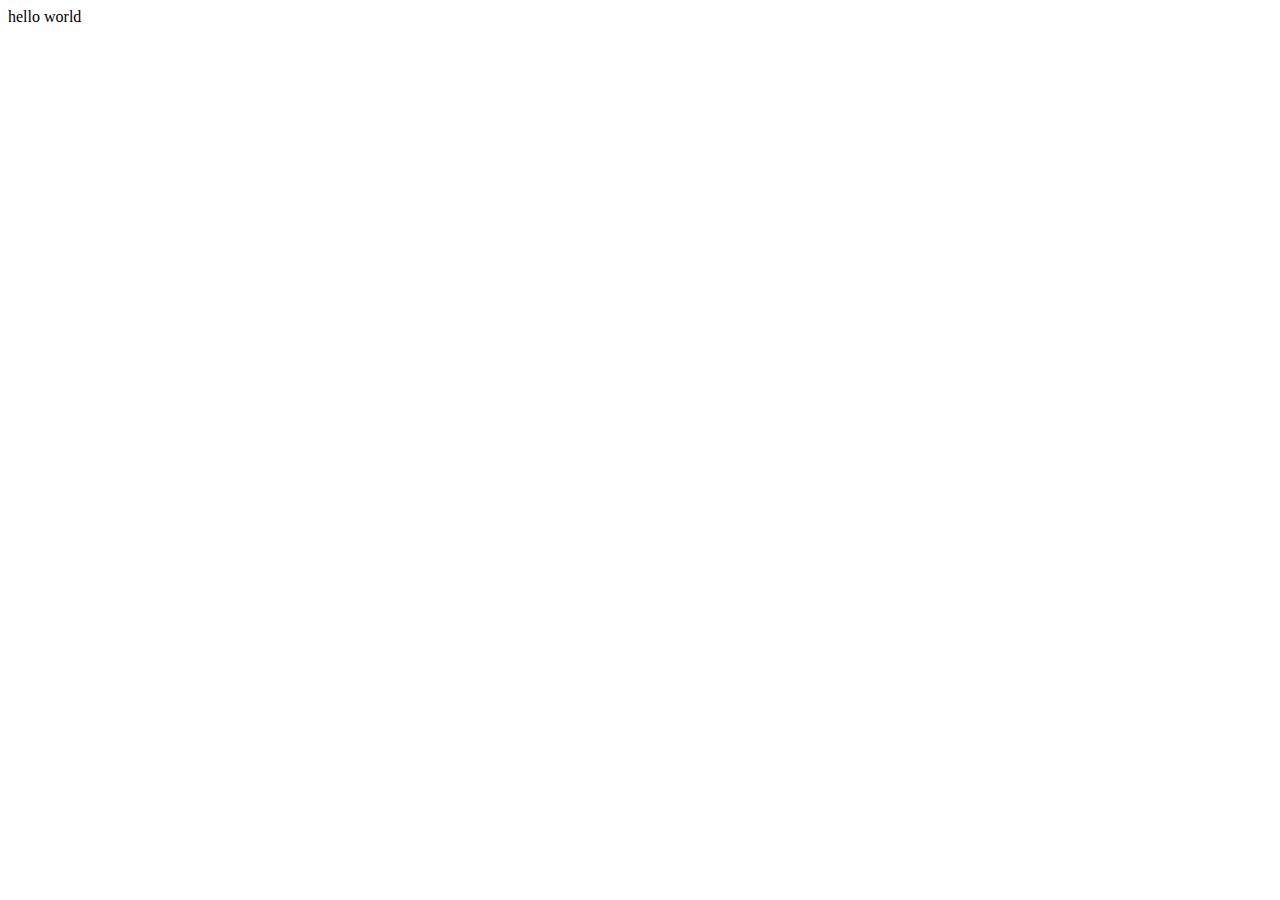
==== index.html @ 8d2029ec "init" ====
<!DOCTYPE html>
<html lang="en">
<head>
    <meta charset="UTF-8">
    <meta http-equiv="X-UA-Compatible" content="IE=edge">
    <meta name="viewport" content="width=device-width, initial-scale=1.0">
    <title>Document</title>
</head>
<body>
    hello world
</body>
</html>
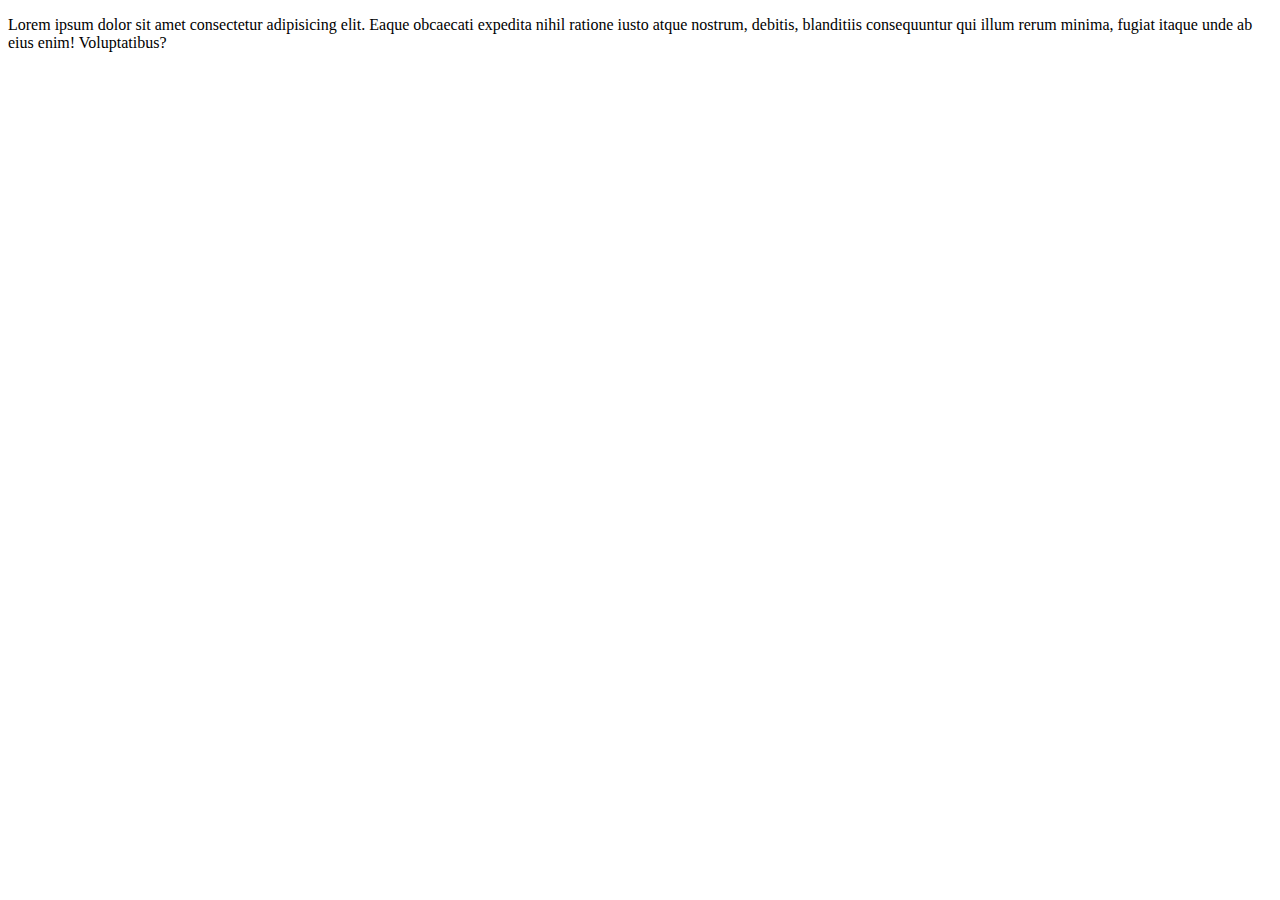
==== commit 173f255e: "init" ====
--- a/index.html
+++ b/index.html
@@ -7,6 +7,10 @@
     <title>Document</title>
 </head>
 <body>
-    hello world
+<div>
+    <p>
+        Lorem ipsum dolor sit amet consectetur adipisicing elit. Eaque obcaecati expedita nihil ratione iusto atque nostrum, debitis, blanditiis consequuntur qui illum rerum minima, fugiat itaque unde ab eius enim! Voluptatibus?
+    </p>
+</div>
 </body>
 </html>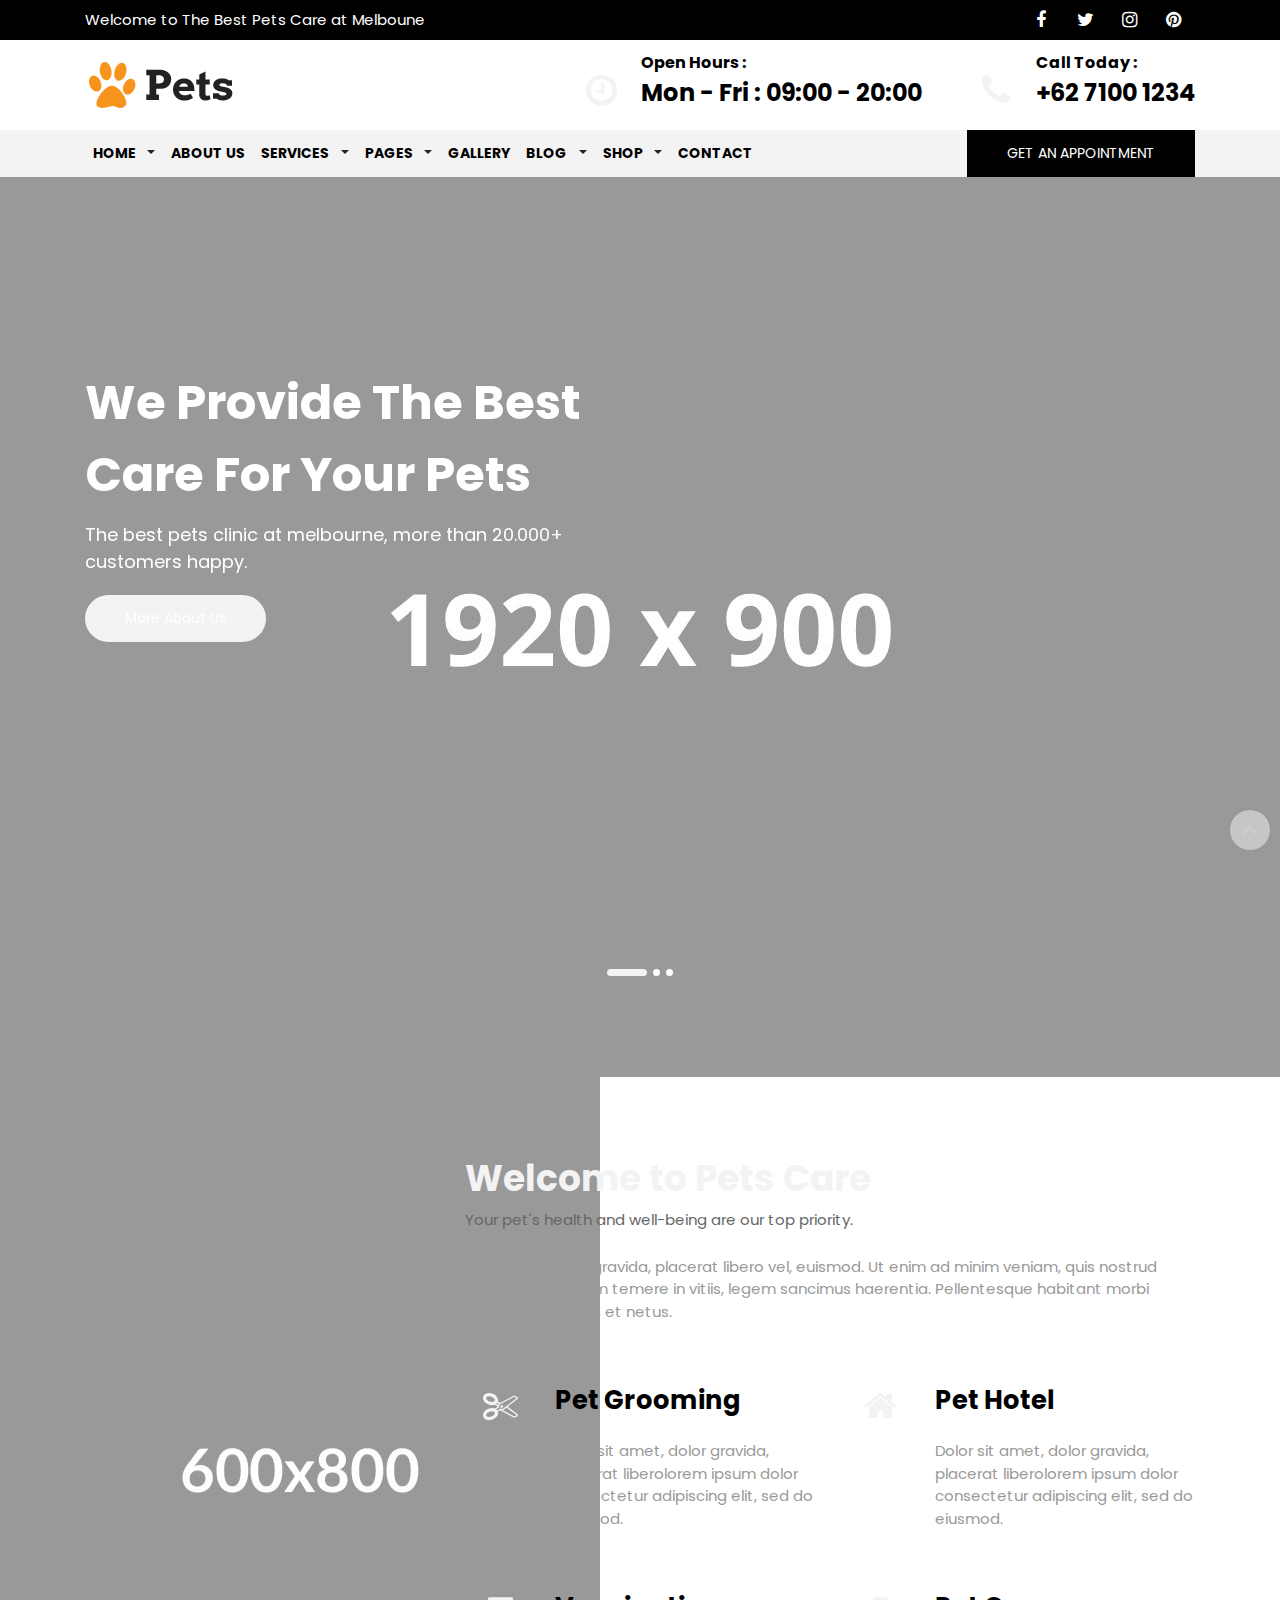
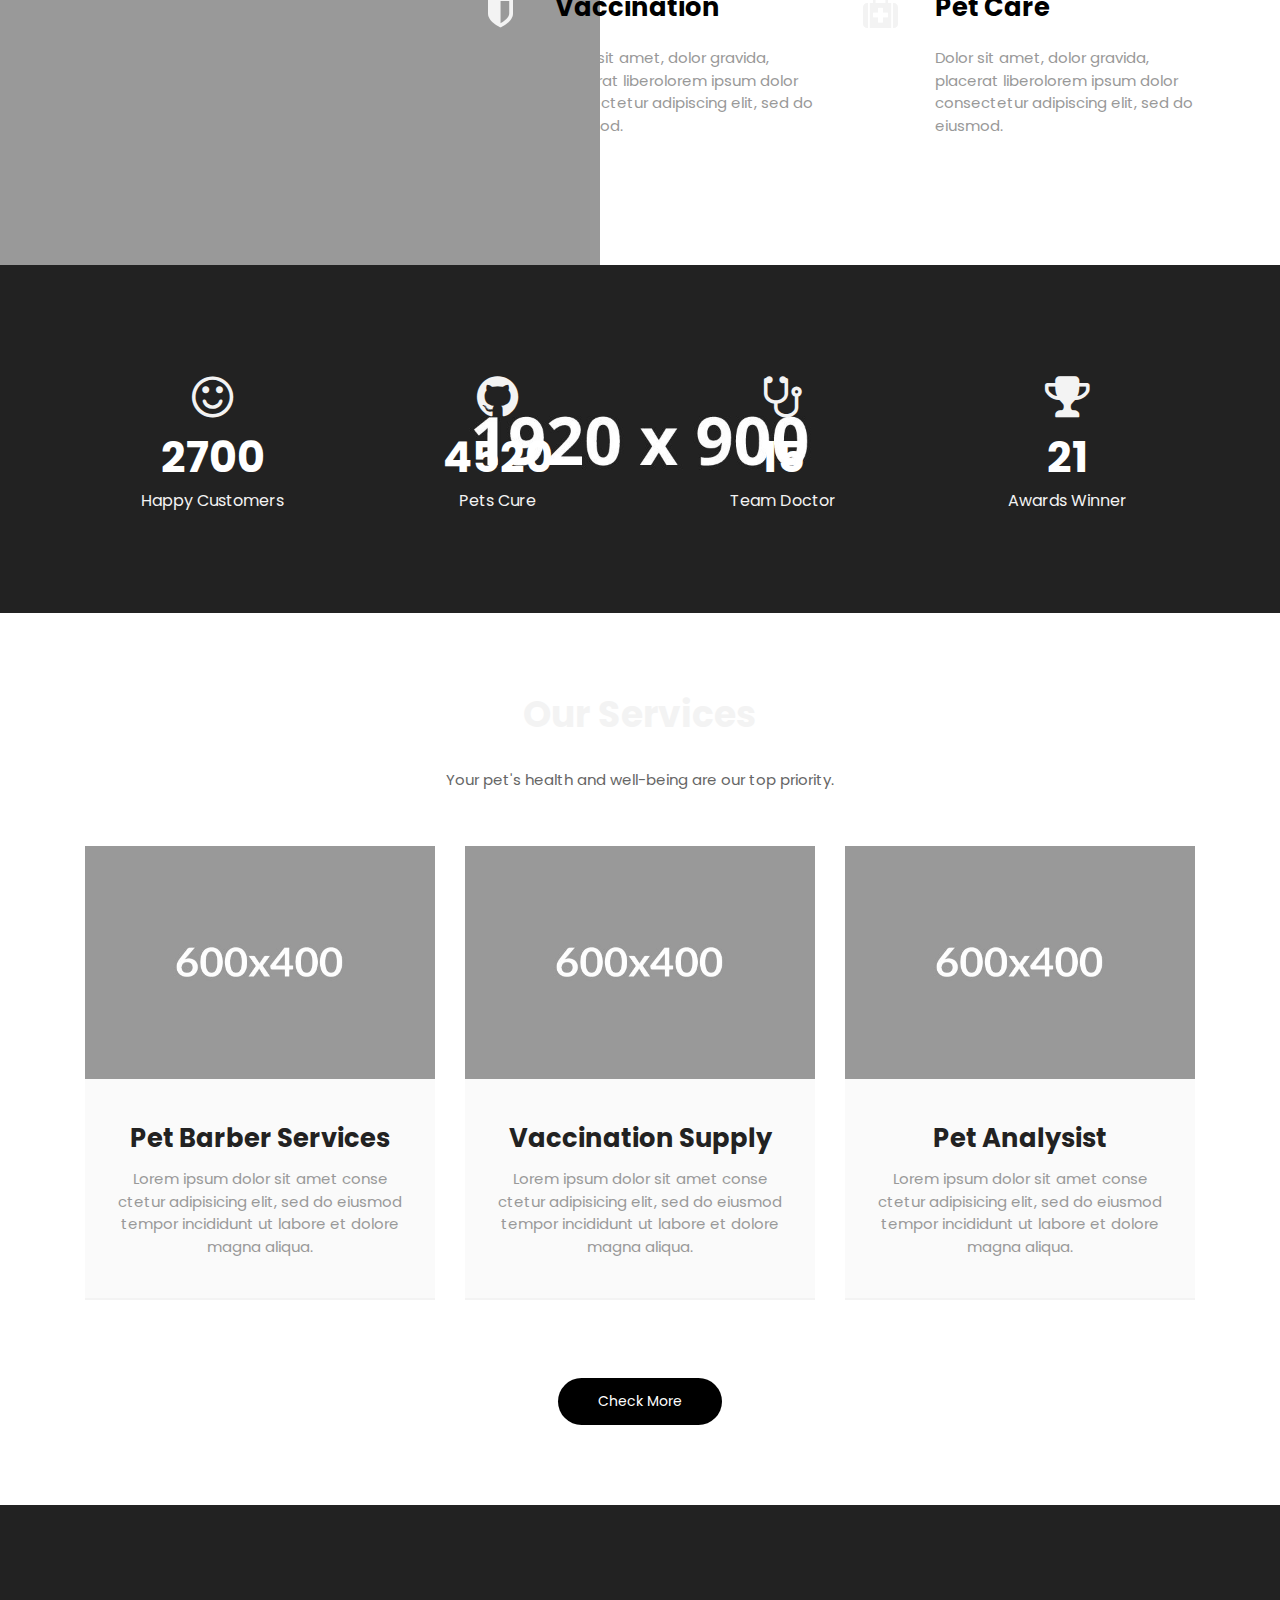
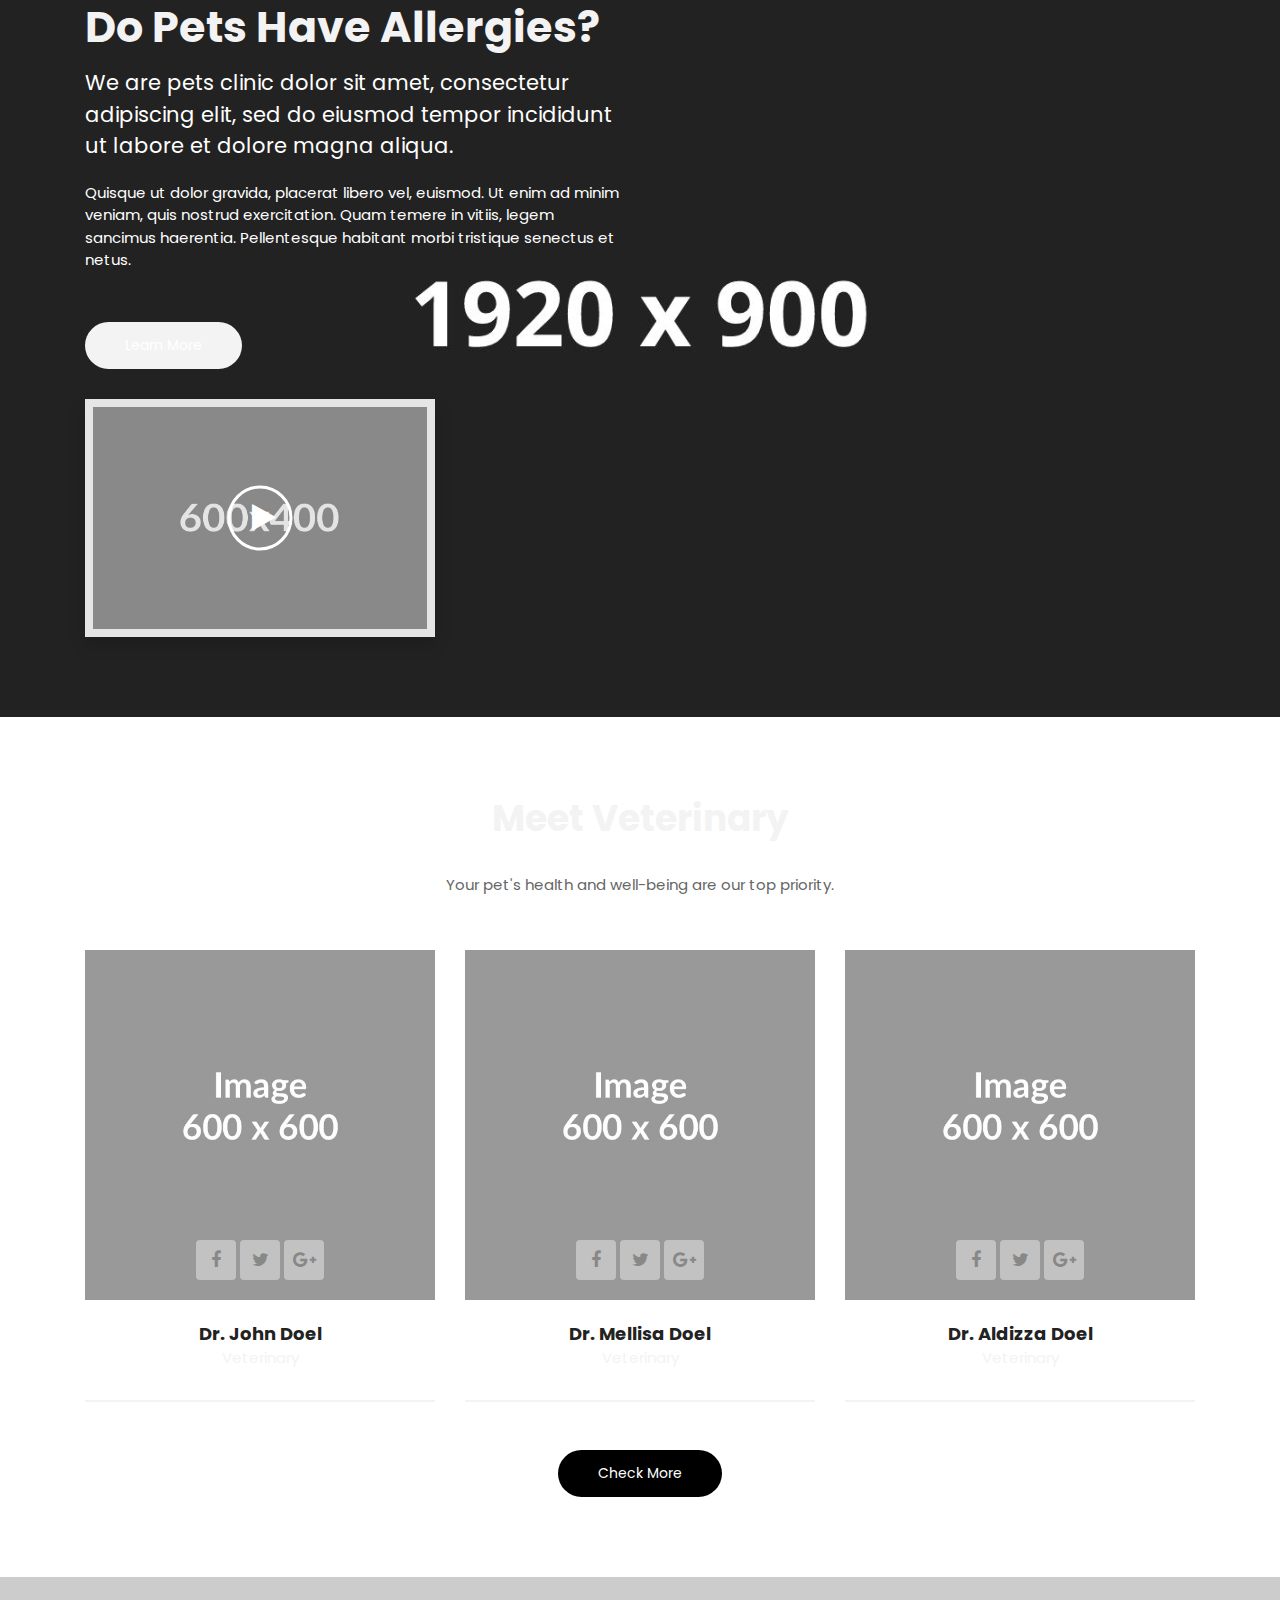
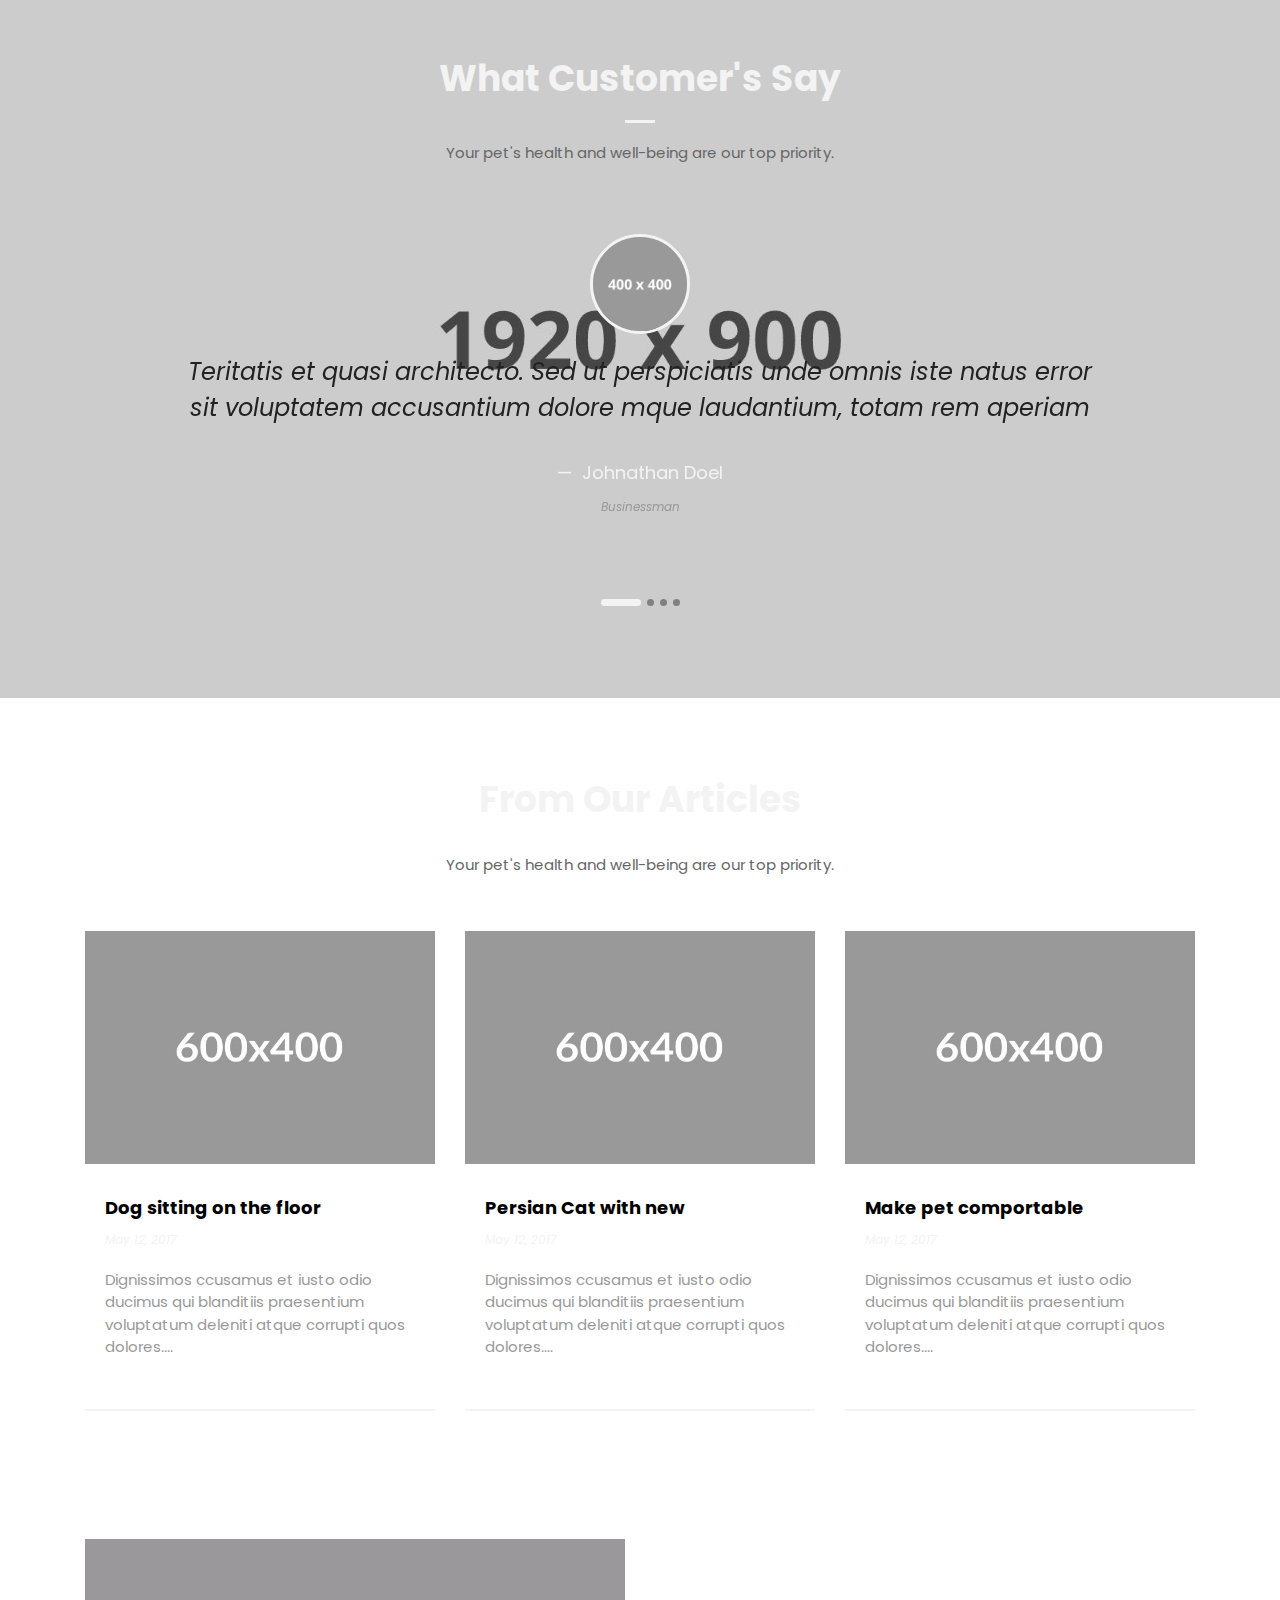
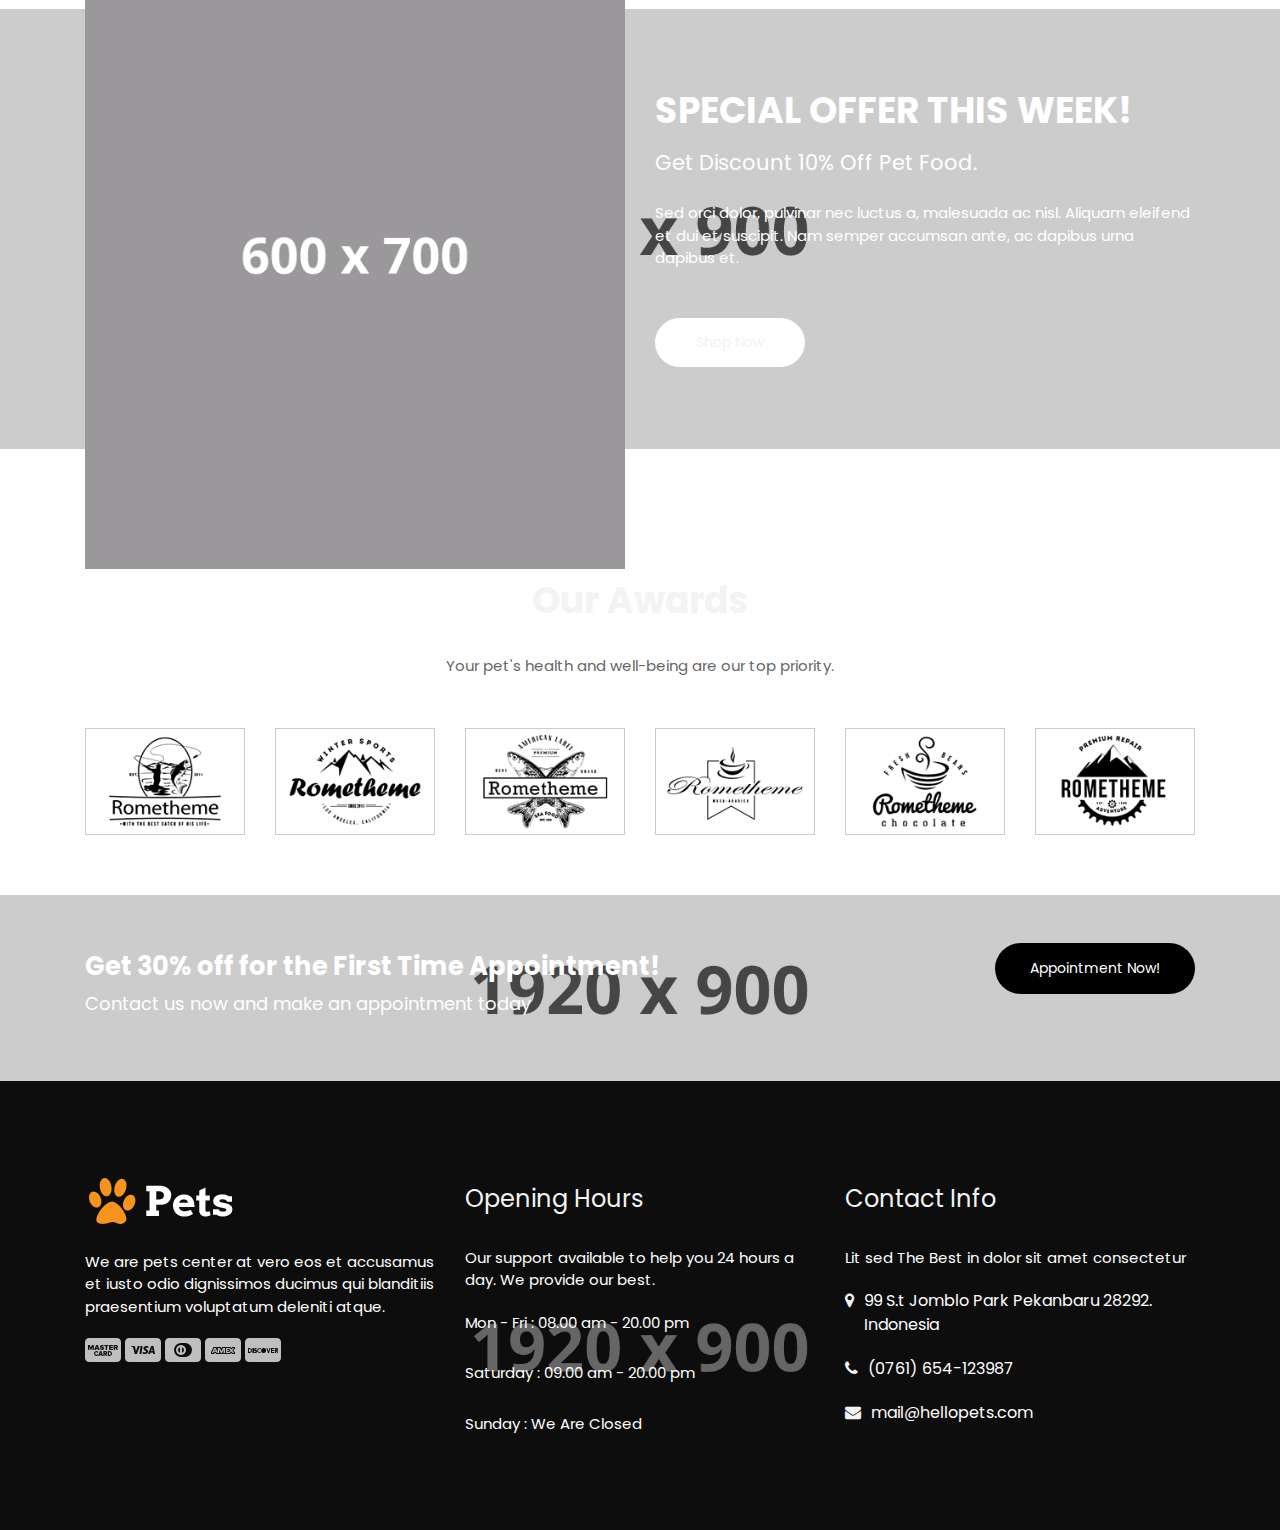
==== commit b6bc7332: "Update 10 april" ====
--- a/index.html
+++ b/index.html
@@ -1,16 +1,918 @@
 <!DOCTYPE html>
 <html lang="en">
-<head>
-    <meta charset="UTF-8">
-    <meta http-equiv="X-UA-Compatible" content="IE=edge">
-    <meta name="viewport" content="width=device-width, initial-scale=1.0">
-    <title>Document</title>
+  <head>
+    <meta charset="utf-8">
+    <meta name="viewport" content="width=device-width, initial-scale=1">
+    <title>Pets Heaven</title>
+    <meta name="description" content="Pet Heaven is a platform where you will get everything your pets need">
+    <meta name="keywords" content="animals, cats, dogs, ecommerce, modern, pet care, pet services, pet shop, pets, store, veterinary">
+    <meta name="author" content="Protik & Taposhi"> 
+	
+	<!-- Favicons -->
+	<link rel="shortcut icon" href="images/favicon.ico">
+	<link rel="apple-touch-icon" href="images/apple-touch-icon.png">
+	<link rel="apple-touch-icon" sizes="72x72" href="images/apple-touch-icon-72x72.png">
+	<link rel="apple-touch-icon" sizes="114x114" href="images/apple-touch-icon-114x114.png">
+	
+	<!-- CSS VENDOR -->
+	<link rel="stylesheet" type="text/css" href="css/vendor/bootstrap.min.css" />
+	<link rel="stylesheet" type="text/css" href="css/vendor/font-awesome.min.css">
+	<link rel="stylesheet" type="text/css" href="css/vendor/owl.carousel.min.css">
+	<link rel="stylesheet" type="text/css" href="css/vendor/owl.theme.default.min.css">
+	<link rel="stylesheet" type="text/css" href="css/vendor/magnific-popup.css">
+	<link rel="stylesheet" type="text/css" href="css/vendor/animate.min.css">
+	
+	<!-- Custom Stylesheet -->
+	<link rel="stylesheet" type="text/css" href="sass/style.css" />
+	
+	<!-- Modernizr JS -->
+    <script src="js/vendor/modernizr.min.js"></script>
+
 </head>
+
 <body>
-<div>
-    <p>
-        Lorem ipsum dolor sit amet consectetur adipisicing elit. Eaque obcaecati expedita nihil ratione iusto atque nostrum, debitis, blanditiis consequuntur qui illum rerum minima, fugiat itaque unde ab eius enim! Voluptatibus?
-    </p>
-</div>
+
+	<!-- LOAD PAGE -->
+	<div class="animationload">
+		<div class="loader"></div>
+	</div>
+	
+	<!-- BACK TO TOP SECTION -->
+	<a href="#0" class="cd-top cd-is-visible cd-fade-out">Top</a>
+
+	<!-- HEADER -->
+    <div class="header header-1">
+
+		<!-- TOP BAR -->
+    	<div class="topbar d-none d-md-block">
+			<div class="container">
+				<div class="row align-items-center">
+					<div class="col-sm-6 col-md-6">
+						<p class="mb-0">Welcome to The Best Pets Care at Melboune</p>
+					</div>
+
+					<div class="col-sm-6 col-md-6">
+						<div class="sosmed-icon d-inline-flex pull-right">
+							<a href="#"><i class="fa fa-facebook"></i></a> 
+							<a href="#"><i class="fa fa-twitter"></i></a> 
+							<a href="#"><i class="fa fa-instagram"></i></a> 
+							<a href="#"><i class="fa fa-pinterest"></i></a> 
+						</div>
+					</div>
+
+					
+				</div>
+			</div>
+		</div>
+
+		<!-- MIDDLE BAR -->
+		<div class="middlebar d-none d-sm-block">
+			<div class="container">
+				
+				
+				<div class="contact-info">
+					<!-- INFO 1 -->
+					<div class="box-icon-1">
+						<div class="icon">
+							<div class="fa fa-clock-o"></div>
+						</div>
+						<div class="body-content">
+							<div class="heading">Open Hours :</div>
+							Mon - Fri : 09:00 - 20:00
+						</div>
+					</div>
+					<!-- INFO 2 -->
+					<div class="box-icon-1">
+						<div class="icon">
+							<div class="fa fa-phone"></div>
+						</div>
+						<div class="body-content">
+							<div class="heading">Call Today :</div>
+							+62 7100 1234
+						</div>
+					</div>
+					
+				</div>
+			</div>
+		</div>
+
+		<!-- NAVBAR SECTION -->
+		<div class="navbar-main">
+			<div class="container">
+			    <nav id="navbar-example" class="navbar navbar-expand-lg">
+			        <a class="navbar-brand" href="index.html">
+						<img src="images/logo.png" alt="" />
+					</a>
+			        <button class="navbar-toggler" type="button" data-toggle="collapse" data-target="#navbarNavDropdown" aria-controls="navbarNavDropdown" aria-expanded="false" aria-label="Toggle navigation">
+			            <span class="navbar-toggler-icon"></span>
+			        </button>
+			        <div class="collapse navbar-collapse" id="navbarNavDropdown">
+			            <ul class="navbar-nav">
+			            	<li class="nav-item dropdown dmenu">
+			                    <a class="nav-link dropdown-toggle" href="#" role="button" data-toggle="dropdown" aria-haspopup="true" aria-expanded="false">
+						          HOME
+						        </a>
+			                    <div class="dropdown-menu">
+			                    	<a class="dropdown-item" href="index.html">Pets Care</a>
+	          						<a class="dropdown-item" href="pets-shop.html">Pets Shop</a>
+							    </div>
+			                </li>
+			                <li class="nav-item">
+			                    <a class="nav-link" href="about-us.html">ABOUT US</a>
+			                </li>
+			                <li class="nav-item dropdown dmenu">
+			                    <a class="nav-link dropdown-toggle" href="#" role="button" data-toggle="dropdown" aria-haspopup="true" aria-expanded="false">
+						          SERVICES
+						        </a>
+			                    <div class="dropdown-menu">
+			                    	<a class="dropdown-item" href="services.html">Services</a>
+	          						<a class="dropdown-item" href="services-single.html">Single Services</a>
+							    </div>
+			                </li>
+			                <li class="nav-item dropdown dmenu">
+			                    <a class="nav-link dropdown-toggle" href="#" role="button" data-toggle="dropdown" aria-haspopup="true" aria-expanded="false">
+						          PAGES
+						        </a>
+			                    <div class="dropdown-menu">
+			                    	<a class="dropdown-item" href="page-faq.html">Faqs</a>
+	          						<a class="dropdown-item" href="page-our-staff.html">Our Staff</a>
+	          						<a class="dropdown-item" href="page-single-staff.html">Single Staff</a>
+	          						<a class="dropdown-item" href="page-appointment-form.html">Appointment Form</a>
+	          						<a class="dropdown-item" href="page-pricing-tables.html">Pricing Tables</a>
+	          						<a class="dropdown-item" href="page-404.html">404 Page</a>
+							    </div>
+			                </li>
+			                <li class="nav-item">
+			                    <a class="nav-link" href="gallery.html">GALLERY</a>
+			                </li>
+			                <li class="nav-item dropdown dmenu">
+			                    <a class="nav-link dropdown-toggle" href="#" role="button" data-toggle="dropdown" aria-haspopup="true" aria-expanded="false">
+						          BLOG
+						        </a>
+			                    <div class="dropdown-menu">
+			                    	<a class="dropdown-item" href="blog.html">Blog List</a>
+	          						<a class="dropdown-item" href="blog-single.html">Single Blog</a>
+							    </div>
+			                </li>
+			                <li class="nav-item dropdown dmenu">
+			                    <a class="nav-link dropdown-toggle" href="#" role="button" data-toggle="dropdown" aria-haspopup="true" aria-expanded="false">
+						          SHOP
+						        </a>
+			                    <div class="dropdown-menu">
+			                    	<a class="dropdown-item" href="shop.html">Shop</a>
+			                    	<a class="dropdown-item" href="shop-list.html">Product List</a>
+	          						<a class="dropdown-item" href="shop-single.html">Single Product</a>
+							    </div>
+			                </li>
+			                <li class="nav-item">
+			                    <a class="nav-link" href="contact.html">CONTACT</a>
+			                </li>
+
+			            </ul>
+			            <a href="#" class="btn btn-secondary btn-nav btn-rect ml-auto">GET AN APPOINTMENT</a>
+			        </div>
+			    </nav> <!-- -->
+
+			</div>
+		</div>
+
+    </div>
+
+	<!-- BANNER -->
+	<div id="oc-fullslider" class="banner owl-carousel">
+        <div class="owl-slide">
+        	<div class="item">
+	            <img src="images/dummy-img-1920x900.jpg" alt="Slider">
+	            <div class="slider-pos">
+		            <div class="container">
+		            	<div class="wrap-caption">
+			                <h1 class="caption-heading">We Provide The Best<br>Care For Your Pets</h1>
+			                <p class="">The best pets clinic at melbourne, more than 20.000+ customers happy.</p>
+			                <a href="#" class="btn btn-primary">More About Us</a>
+			            </div>  
+		            </div>
+	            </div>
+        	</div>
+        </div>
+        <div class="owl-slide">
+        	<div class="item">
+	            <img src="images/dummy-img-1920x900-2.jpg" alt="Slider">
+	            <div class="slider-pos">
+		            <div class="container">
+		            	<div class="wrap-caption">
+			                <h1 class="caption-heading">We Provide The Best<br>Care For Your Pets</h1>
+			                <p class="">The best pets clinic at melbourne, more than 20.000+ customers happy.</p>
+			                <a href="#" class="btn btn-primary">More About Us</a>
+			            </div>  
+		            </div>
+	            </div>
+        	</div>  
+        </div>
+        <div class="owl-slide">
+        	<div class="item">
+	            <img src="images/dummy-img-1920x900-3.jpg" alt="Slider">
+	            <div class="slider-pos">
+		            <div class="container">
+		            	<div class="wrap-caption">
+			                <h1 class="caption-heading text-primary">We Provide The Best<br>Care For Your Pets</h1>
+			                <p class="text-black">The best pets clinic at melbourne, more than 20.000+ customers happy.</p>
+			                <a href="#" class="btn btn-primary">More About Us</a>
+			            </div>  
+		            </div>
+	            </div>
+        	</div>  
+        </div>
+    </div>
+
+	<div class="clearfix"></div>
+
+	<!-- ABOUT -->
+	<div class="section bgi-left bgi-hide-xs" data-background="images/dummy-img-600x800.jpg">
+		<div class="content-wrap">
+			<div class="container">
+				<div class="row">
+					<div class="col-sm-12 col-md-8 offset-md-4">
+
+						<h2 class="section-heading text-primary no-after mb-4">
+							Welcome to Pets Care
+						</h2>
+						<p class="subheading mb-4">Your pet's health and well-being are our top priority.</p>
+
+						<p>Quisque ut dolor gravida, placerat libero vel, euismod. Ut enim ad minim veniam, quis nostrud exercitation. Quam temere in vitiis, legem sancimus haerentia. Pellentesque habitant morbi tristique senectus et netus.</p> 
+
+						
+						<div class="row mt-5">
+							<!-- Item 1 -->
+							<div class="col-sm-6 col-md-6">
+								<div class="rs-icon-info-3 mb-5">
+									<div class="info-icon">
+										<i class="fa fa-scissors"></i>
+									</div>
+									<div class="info-text">
+										<h3 class="text-secondary">Pet Grooming</h3>
+										Dolor sit amet, dolor gravida, placerat liberolorem ipsum dolor consectetur adipiscing elit, sed do eiusmod.
+									</div>
+								</div>
+							</div>
+							<!-- Item 2 -->
+							<div class="col-sm-6 col-md-6">
+								<div class="rs-icon-info-3 mb-5">
+									<div class="info-icon">
+										<i class="fa fa-home"></i>
+									</div>
+									<div class="info-text">
+										<h3 class="text-secondary">Pet Hotel</h3>
+										Dolor sit amet, dolor gravida, placerat liberolorem ipsum dolor consectetur adipiscing elit, sed do eiusmod.
+									</div>
+								</div>
+							</div>
+							<!-- Item 3 -->
+							<div class="col-sm-6 col-md-6">
+								<div class="rs-icon-info-3 mb-5">
+									<div class="info-icon">
+										<i class="fa fa-shield"></i>
+									</div>
+									<div class="info-text">
+										<h3 class="text-secondary">Vaccination</h3>
+										Dolor sit amet, dolor gravida, placerat liberolorem ipsum dolor consectetur adipiscing elit, sed do eiusmod.
+									</div>
+								</div>
+							</div>
+							<!-- Item 4 -->
+							<div class="col-sm-6 col-md-6">
+								<div class="rs-icon-info-3 mb-5">
+									<div class="info-icon">
+										<i class="fa fa-medkit"></i>
+									</div>
+									<div class="info-text">
+										<h3 class="text-secondary">Pet Care</h3>
+										Dolor sit amet, dolor gravida, placerat liberolorem ipsum dolor consectetur adipiscing elit, sed do eiusmod.
+									</div>
+								</div>
+							</div>
+						</div>
+						
+					</div>
+					
+				</div>
+			</div>
+		</div>
+	</div>	
+
+	<!-- FUN FACT -->
+	<div class="bgi-cover-center" data-background="images/dummy-img-1920x900-3.jpg">
+		<div class="content-wrap">
+			<div class="container">
+
+				<div class="row">
+					
+					<!-- Item 1 -->
+					<div class="col-12 col-sm-6 col-md-3">
+						<div class="rs-icon-funfact style-2 text-white">
+							<div class="icon">
+								<i class="fa fa-smile-o"></i>
+							</div>
+							<div class="body-content">
+								<h2>2700</h2>
+								<p class="uk16 text-primary">Happy Customers</p>
+							</div>
+						</div>
+					</div>
+
+					<!-- Item 2 -->
+					<div class="col-12 col-sm-6 col-md-3">
+						<div class="rs-icon-funfact style-2 text-white">
+							<div class="icon">
+								<i class="fa fa-github"></i>
+							</div>
+							<div class="body-content">
+								<h2>4520</h2>
+								<p class="uk16 text-primary">Pets Cure</p>
+							</div>
+						</div>
+					</div>
+
+					<!-- Item 3 -->
+					<div class="col-12 col-sm-6 col-md-3">
+						<div class="rs-icon-funfact style-2 text-white">
+							<div class="icon">
+								<i class="fa fa-stethoscope"></i>
+							</div>
+							<div class="body-content">
+								<h2>15</h2>
+								<p class="uk16 text-primary">Team Doctor</p>
+							</div>
+						</div>
+					</div>
+
+					<!-- Item 4 -->
+					<div class="col-12 col-sm-6 col-md-3">
+						<div class="rs-icon-funfact style-2 text-white">
+							<div class="icon">
+								<i class="fa fa-trophy"></i>
+							</div>
+							<div class="body-content">
+								<h2>21</h2>
+								<p class="uk16 text-primary">Awards Winner</p>
+							</div>
+						</div>
+					</div>
+
+				</div>
+			</div>
+		</div>
+	</div>
+
+	<!-- OUR SERVICES -->
+	<div class="">
+		<div class="content-wrap">
+			<div class="container">
+
+				<div class="row">
+					<div class="col-sm-12 col-md-12">
+						<h2 class="section-heading text-center text-primary no-after mb-5">
+							Our Services
+						</h2>
+						<p class="subheading text-center">Your pet's health and well-being are our top priority.</p>
+					</div>
+				</div>
+
+				<div class="row mt-4">
+					
+					<!-- Item 1 -->
+					<div class="col-12 col-sm-6 col-md-4">
+						<div class="rs-image-box">
+							<div class="media">
+								<a href="services-single.html"><img src="images/dummy-img-600x400.jpg" alt="" class="img-fluid"></a>
+							</div>
+							<div class="body-text">
+								<h3 class="title"><a href="services-single.html">Pet Barber Services</a></h3>
+								Lorem ipsum dolor sit amet conse ctetur adipisicing elit, sed do eiusmod tempor incididunt ut labore et dolore magna aliqua.
+							</div>
+						</div>
+					</div>
+
+					<!-- Item 2 -->
+					<div class="col-12 col-sm-6 col-md-4">
+						<div class="rs-image-box">
+							<div class="media">
+								<a href="services-single.html"><img src="images/dummy-img-600x400.jpg" alt="" class="img-fluid"></a>
+							</div>
+							<div class="body-text">
+								<h3 class="title"><a href="services-single.html">Vaccination Supply</a></h3>
+								Lorem ipsum dolor sit amet conse ctetur adipisicing elit, sed do eiusmod tempor incididunt ut labore et dolore magna aliqua.
+							</div>
+						</div>
+					</div>
+
+					<!-- Item 3 -->
+					<div class="col-12 col-sm-6 col-md-4">
+						<div class="rs-image-box">
+							<div class="media">
+								<a href="services-single.html"><img src="images/dummy-img-600x400.jpg" alt="" class="img-fluid"></a>
+							</div>
+							<div class="body-text">
+								<h3 class="title"><a href="services-single.html">Pet Analysist</a></h3>
+								Lorem ipsum dolor sit amet conse ctetur adipisicing elit, sed do eiusmod tempor incididunt ut labore et dolore magna aliqua.
+							</div>
+						</div>
+					</div>
+
+				</div>
+
+				<div class="row">
+					<div class="col-sm-12 col-md-12 text-center">
+						<a href="#" class="btn btn-secondary mt-5">Check More</a>
+					</div>
+				</div>
+
+			</div>
+		</div>
+	</div>
+
+	<!-- DO PETS -->
+	<div class="section bgi-cover-center" data-background="images/dummy-img-1920x900-3.jpg">
+		<div class="content-wrap">
+			<div class="container">
+				
+				<div class="row">
+					<div class="col-sm-6 col-md-6">
+						<div class="wrap-form">
+							<h2 class="text-primary mb-2">
+								Do Pets Have Allergies?
+							</h2>
+							<p class="uk21 text-white">We are pets clinic dolor sit amet, consectetur adipiscing elit, sed do eiusmod tempor incididunt ut labore et dolore magna aliqua.</p>
+							
+							<p class="text-white">Quisque ut dolor gravida, placerat libero vel, euismod. Ut enim ad minim veniam, quis nostrud exercitation. Quam temere in vitiis, legem sancimus haerentia. Pellentesque habitant morbi tristique senectus et netus.</p>
+							<div class="spacer-30"></div>
+							<a href="#" class="btn btn-primary">Learn More</a>
+							<div class="spacer-30"></div>
+							<div class="row">
+								<div class="col-sm-8 col-md-8">
+									<div class="img-video">
+										<a href="https://www.youtube.com/watch?v=vNDrLjOmUY4" class="popup-youtube play-video"><i class="fa fa-play fa-2x"></i></a>
+										<img src="images/dummy-img-600x400.jpg" alt="" class="shadow img-fluid">
+										<div class="ripple"></div>
+									</div>
+								</div>
+							</div>
+						</div>
+					</div>
+				</div>
+			</div>
+		</div>
+	</div>
+
+	<!-- MEET VETERINARY -->
+	<div class="">
+		<div class="content-wrap">
+			<div class="container">
+
+				<div class="row">
+					<div class="col-sm-12 col-md-12">
+						<h2 class="section-heading text-center text-primary no-after mb-5">
+							Meet Veterinary
+						</h2>
+						<p class="subheading text-center">Your pet's health and well-being are our top priority.</p>
+					</div>
+				</div>
+
+				<div class="row mt-4">
+					
+					<!-- Item 1 -->
+					<div class="col-12 col-sm-6 col-md-4">
+						<div class="rs-team-1">
+							<div class="media">
+								<img src="images/dummy-img-600x600.jpg" alt="" class="img-fluid">
+								<div class="sosmed-icon">
+									<a href="#"><i class="fa fa-facebook"></i></a>
+									<a href="#"><i class="fa fa-twitter"></i></a>
+									<a href="#"><i class="fa fa-google-plus"></i></a>
+								</div>
+							</div>
+							<div class="body">
+								<div class="title">Dr. John Doel</div>
+								<div class="text-primary">Veterinary</div>
+							</div>
+						</div>
+					</div>
+
+					<!-- Item 2 -->
+					<div class="col-12 col-sm-6 col-md-4">
+						<div class="rs-team-1">
+							<div class="media">
+								<img src="images/dummy-img-600x600.jpg" alt="" class="img-fluid">
+								<div class="sosmed-icon">
+									<a href="#"><i class="fa fa-facebook"></i></a>
+									<a href="#"><i class="fa fa-twitter"></i></a>
+									<a href="#"><i class="fa fa-google-plus"></i></a>
+								</div>
+							</div>
+							<div class="body">
+								<div class="title">Dr. Mellisa Doel</div>
+								<div class="text-primary">Veterinary</div>
+							</div>
+						</div>
+					</div>
+
+					<!-- Item 3 -->
+					<div class="col-12 col-sm-6 col-md-4">
+						<div class="rs-team-1">
+							<div class="media">
+								<img src="images/dummy-img-600x600.jpg" alt="" class="img-fluid">
+								<div class="sosmed-icon">
+									<a href="#"><i class="fa fa-facebook"></i></a>
+									<a href="#"><i class="fa fa-twitter"></i></a>
+									<a href="#"><i class="fa fa-google-plus"></i></a>
+								</div>
+							</div>
+							<div class="body">
+								<div class="title">Dr. Aldizza Doel</div>
+								<div class="text-primary">Veterinary</div>
+							</div>
+						</div>
+					</div>
+
+				</div>
+
+				<div class="row">
+					<div class="col-sm-12 col-md-12 text-center">
+						<a href="#" class="btn btn-secondary mt-5">Check More</a>
+					</div>
+				</div>
+
+			</div>
+		</div>
+	</div>
+
+	<!-- HAPPY CLIENTS -->
+	<div class="section bgi-cover-center" data-background="images/dummy-img-1920x900-2.jpg">
+		<div class="content-wrap">
+			<div class="container">
+				<div class="row">
+
+					<div class="col-sm-12 col-md-12">
+						<h2 class="section-heading text-center text-primary mb-4">
+							What Customer's Say
+						</h2>
+						<p class="subheading text-center">Your pet's health and well-being are our top priority.</p>
+					</div>
+					
+				</div>
+				<div class="row">
+					<div class="col-sm-12 col-md-10 offset-md-1">
+						<div id="testimonial">
+							<!-- Item 1 -->
+							<div class="item">
+								<div class="rs-box-testimony">
+									<div class="quote-box">
+										<div class="media">
+											<img src="images/dummy-img-400x400.jpg" alt="" class="rounded-circle">
+										</div>
+										<blockquote class="text-black">
+										 Teritatis et quasi architecto. Sed ut perspiciatis unde omnis iste natus error sit voluptatem accusantium dolore mque laudantium, totam rem aperiam
+										</blockquote>
+										<p class="quote-name">
+											Johnathan Doel <span>Businessman</span>
+										</p>                        
+									</div>
+								</div>
+							</div>
+							<!-- Item 2 -->
+							<div class="item">
+								<div class="rs-box-testimony">
+									<div class="quote-box">
+										<div class="media">
+											<img src="images/dummy-img-400x400.jpg" alt="" class="rounded-circle">
+										</div>
+										<blockquote class="text-black">
+										 Teritatis et quasi architecto. Sed ut perspiciatis unde omnis iste natus error sit voluptatem accusantium dolore mque laudantium, totam rem aperiam
+										</blockquote>
+										<p class="quote-name">
+											Johnathan Doel <span>CEO Buka Kreasi</span>
+										</p>                        
+									</div>
+								</div>
+							</div>
+							<!-- Item 3 -->
+							<div class="item">
+								<div class="rs-box-testimony">
+									<div class="quote-box">
+										<div class="media">
+											<img src="images/dummy-img-400x400.jpg" alt="" class="rounded-circle">
+										</div>
+										<blockquote class="text-black">
+										 Teritatis et quasi architecto. Sed ut perspiciatis unde omnis iste natus error sit voluptatem accusantium dolore mque laudantium, totam rem aperiam
+										</blockquote>
+										<p class="quote-name">
+											Johnathan Doel <span>Businessman</span>
+										</p>                        
+									</div>
+								</div>
+							</div>
+							<!-- Item 4 -->
+							<div class="item">
+								<div class="rs-box-testimony">
+									<div class="quote-box">
+										<div class="media">
+											<img src="images/dummy-img-400x400.jpg" alt="" class="rounded-circle">
+										</div>
+										<blockquote class="text-black">
+										 Teritatis et quasi architecto. Sed ut perspiciatis unde omnis iste natus error sit voluptatem accusantium dolore mque laudantium, totam rem aperiam
+										</blockquote>
+										<p class="quote-name">
+											Johnathan Doel <span>CEO Buka Kreasi</span>
+										</p>                        
+									</div>
+								</div>
+							</div>
+						</div>
+					</div>
+
+				</div>
+			</div>
+		</div>
+	</div>
+
+	<!-- OUR ARTICLES -->
+	<div class="">
+		<div class="content-wrap">
+			<div class="container">
+
+				<div class="row">
+					<div class="col-sm-12 col-md-12">
+						<h2 class="section-heading text-center text-primary no-after mb-5">
+							From Our Articles
+						</h2>
+						<p class="subheading text-center">Your pet's health and well-being are our top priority.</p>
+					</div>
+				</div>
+
+				<div class="row mt-4">
+					
+					<!-- Item 1 -->
+					<div class="col-12 col-sm-6 col-md-4">
+						<div class="rs-news-1 mb-5">
+							<div class="media">
+								<a href="blog-single.html">
+									<img src="images/dummy-img-600x400.jpg" alt="" class="img-fluid">
+								</a>
+							</div>
+							<div class="body">
+								<div class="title"><a href="blog-single.html">Dog sitting on the floor</a></div>
+								<div class="meta-date">May 12, 2017</div>
+								<p>Dignissimos ccusamus et iusto odio ducimus qui blanditiis praesentium voluptatum deleniti atque corrupti quos dolores....</p>
+							</div>
+						</div>
+					</div>
+
+					<!-- Item 2 -->
+					<div class="col-12 col-sm-6 col-md-4">
+						<div class="rs-news-1 mb-5">
+							<div class="media">
+								<a href="blog-single.html">
+									<img src="images/dummy-img-600x400.jpg" alt="" class="img-fluid">
+								</a>
+							</div>
+							<div class="body">
+								<div class="title"><a href="blog-single.html">Persian Cat with new</a></div>
+								<div class="meta-date">May 12, 2017</div>
+								<p>Dignissimos ccusamus et iusto odio ducimus qui blanditiis praesentium voluptatum deleniti atque corrupti quos dolores....</p>
+							</div>
+						</div>
+					</div>
+
+					<!-- Item 3 -->
+					<div class="col-12 col-sm-6 col-md-4">
+						<div class="rs-news-1 mb-5">
+							<div class="media">
+								<a href="blog-single.html">
+									<img src="images/dummy-img-600x400.jpg" alt="" class="img-fluid">
+								</a>
+							</div>
+							<div class="body">
+								<div class="title"><a href="blog-single.html">Make pet comportable</a></div>
+								<div class="meta-date">May 12, 2017</div>
+								<p>Dignissimos ccusamus et iusto odio ducimus qui blanditiis praesentium voluptatum deleniti atque corrupti quos dolores....</p>
+							</div>
+						</div>
+					</div>
+
+				</div>
+
+				<div class="spacer-70"></div>
+
+			</div>
+		</div>
+	</div>
+
+	<!-- CTA -->
+	<div class="section bgi-cover-center" data-background="images/dummy-img-1920x900-2.jpg">
+		<div class="content-wrap py-0">
+			<div class="container">
+				<div class="row align-items-center">
+					<div class="col-sm-6 col-md-6">
+						<div class="img-cta">
+							<img src="images/dummy-img-600x700.jpg" alt="" class="img-fluid">
+						</div>
+					</div>
+					<div class="col-sm-6 col-md-6">
+						<div class="text-white mt-5">
+							<h1 class="section-heading no-after text-white">
+								SPECIAL OFFER THIS WEEK!
+							</h1>
+							<p class="uk21 text-white mb-4">Get Discount 10% Off Pet Food.</p>
+							<p class="mb-5">Sed orci dolor, pulvinar nec luctus a, malesuada ac nisl. Aliquam eleifend et dui et suscipit. Nam semper accumsan ante, ac dapibus urna dapibus et.</p>
+
+						</div>
+						<a href="#" class="btn btn-light">Shop Now</a>	
+						<div class="spacer-50"></div>
+					</div>
+
+				</div>
+			</div>
+		</div>
+	</div>
+
+	<div class="spacer-90"></div>
+
+	<!-- AWARDS -->
+	<div class="section">
+		<div class="content-wrap content-wrap-40">
+			<div class="container">
+				<div class="row">
+					<div class="col-sm-12 col-md-12">
+						<h2 class="section-heading text-center text-primary no-after mb-5">
+							Our Awards
+						</h2>
+						<p class="subheading text-center">Your pet's health and well-being are our top priority.</p>
+					</div>
+				</div>
+				<div class="row">
+					<div class="col-6 col-sm-4 col-md-2">
+						<div class="client-img">
+							<a href="#">
+								<img src="images/client1.png" alt="" class="img-fluid">
+							</a>
+						</div>
+					</div>
+
+					<div class="col-6 col-sm-4 col-md-2">
+						<div class="client-img">
+							<a href="#"><img src="images/client2.png" alt="" class="img-fluid"></a>
+						</div>
+					</div>
+
+					<div class="col-6 col-sm-4 col-md-2">
+						<div class="client-img">
+							<a href="#"><img src="images/client3.png" alt="" class="img-fluid"></a>
+						</div>
+					</div>
+
+					<div class="col-6 col-sm-4 col-md-2">
+						<div class="client-img">
+							<a href="#"><img src="images/client4.png" alt="" class="img-fluid"></a>
+						</div>
+					</div>
+
+					<div class="col-6 col-sm-4 col-md-2">
+						<div class="client-img">
+							<a href="#"><img src="images/client5.png" alt="" class="img-fluid"></a>
+						</div>
+					</div>
+
+					<div class="col-6 col-sm-4 col-md-2">
+						<div class="client-img">
+							<a href="#"><img src="images/client6.png" alt="" class="img-fluid"></a>
+						</div>
+					</div>
+					
+				</div>
+			</div>
+		</div>
+	</div>
+
+	<!-- CTA -->
+	<div class="section cta bgi-cover-center" data-background="images/dummy-img-1920x900-2.jpg">
+		<div class="content-wrap py-5">
+			<div class="container">
+				<div class="row align-items-center">
+					<div class="col-sm-12 col-md-12">
+						<div class="cta-1">
+			              	<div class="body-text text-white mb-3">
+			                	<h3 class="my-1">Get 30% off for the First Time Appointment!</h3>
+			                	<p class="uk18 mb-0">Contact us now and make an appointment today</p>
+			              	</div>
+			              	<div class="body-action">
+			                	<a href="#" class="btn btn-secondary">Appointment Now!</a>
+			              	</div>
+			            </div>
+					</div>
+				</div>
+			</div>
+		</div>
+	</div>
+
+	<!-- FOOTER SECTION -->
+	<div class="footer bg-overlay-secondary" data-background="images/dummy-img-1920x900-3.jpg">
+		<div class="content-wrap">
+			<div class="container">
+				
+				<div class="row">
+					<div class="col-sm-6 col-md-4">
+						<div class="footer-item">
+							<img src="images/logo_w.png" alt="logo bottom" class="logo-bottom">
+							<div class="spacer-20"></div>
+							<p>We are pets center at vero eos et accusamus et iusto odio dignissimos ducimus qui blanditiis praesentium voluptatum deleniti atque.</p>
+							<div class="spacer-20"></div>
+							<img src="images/payment.png" alt="">
+						</div>
+					</div>
+
+					<div class="col-sm-6 col-md-4">
+						<div class="footer-item">
+							<div class="footer-title">
+								Opening Hours
+							</div>
+							<p>Our support available to help you 24 hours a day. We provide our best.</p>
+							<ul class="list">
+								<li>
+									Mon - Fri : 08.00 am - 20.00 pm
+								</li>
+								<li>
+									Saturday : 09.00 am - 20.00 pm
+								</li>
+								<li>
+									Sunday :  We Are Closed
+								</li>
+							</ul>
+
+						</div>
+					</div>
+					
+					<div class="col-sm-6 col-md-4">
+						<div class="footer-item">
+							<div class="footer-title">
+								Contact Info
+							</div>
+							<p>Lit sed The Best in dolor sit amet consectetur</p>
+							<ul class="list-info">
+								<li>
+									<div class="info-icon text-primary">
+										<span class="fa fa-map-marker"></span>
+									</div>
+									<div class="info-text">99 S.t Jomblo Park Pekanbaru 28292. Indonesia</div> 
+								</li>
+								<li>
+									<div class="info-icon text-primary">
+										<span class="fa fa-phone"></span>
+									</div>
+									<div class="info-text">(0761) 654-123987</div>
+								</li>
+								<li>
+									<div class="info-icon text-primary">
+										<span class="fa fa-envelope"></span>
+									</div>
+									<div class="info-text">mail@hellopets.com</div>
+								</li>
+							</ul>
+						</div>
+					</div>
+				</div>
+			</div>
+		</div>
+		
+		<div class="fcopy">
+			<div class="container">
+				<div class="row">
+					<div class="col-sm-6 col-md-6">
+						<p class="ftex">&copy; 2019 Your Company. All Rights Reserved. Designed By <span class="text-primary">Rometheme</span></p> 
+					</div>
+					<div class="col-sm-6 col-md-6">
+						<div class="sosmed-icon d-inline-flex float-right">
+							<a href="#"><i class="fa fa-facebook"></i></a> 
+							<a href="#"><i class="fa fa-twitter"></i></a> 
+							<a href="#"><i class="fa fa-instagram"></i></a> 
+							<a href="#"><i class="fa fa-pinterest"></i></a> 
+						</div>
+					</div>
+				</div>
+			</div>
+		</div>
+		
+	</div>
+	
+	<!-- JS VENDOR -->
+	<script src="js/vendor/jquery.min.js"></script>
+	<script src="js/vendor/bootstrap.min.js"></script>
+	<script src="js/vendor/owl.carousel.js"></script>
+	<script src="js/vendor/jquery.magnific-popup.min.js"></script>
+
+	<!-- SENDMAIL -->
+	<script src="js/vendor/validator.min.js"></script>
+	<script src="js/vendor/form-scripts.js"></script>
+
+	<script src="js/script.js"></script>
+
 </body>
 </html>